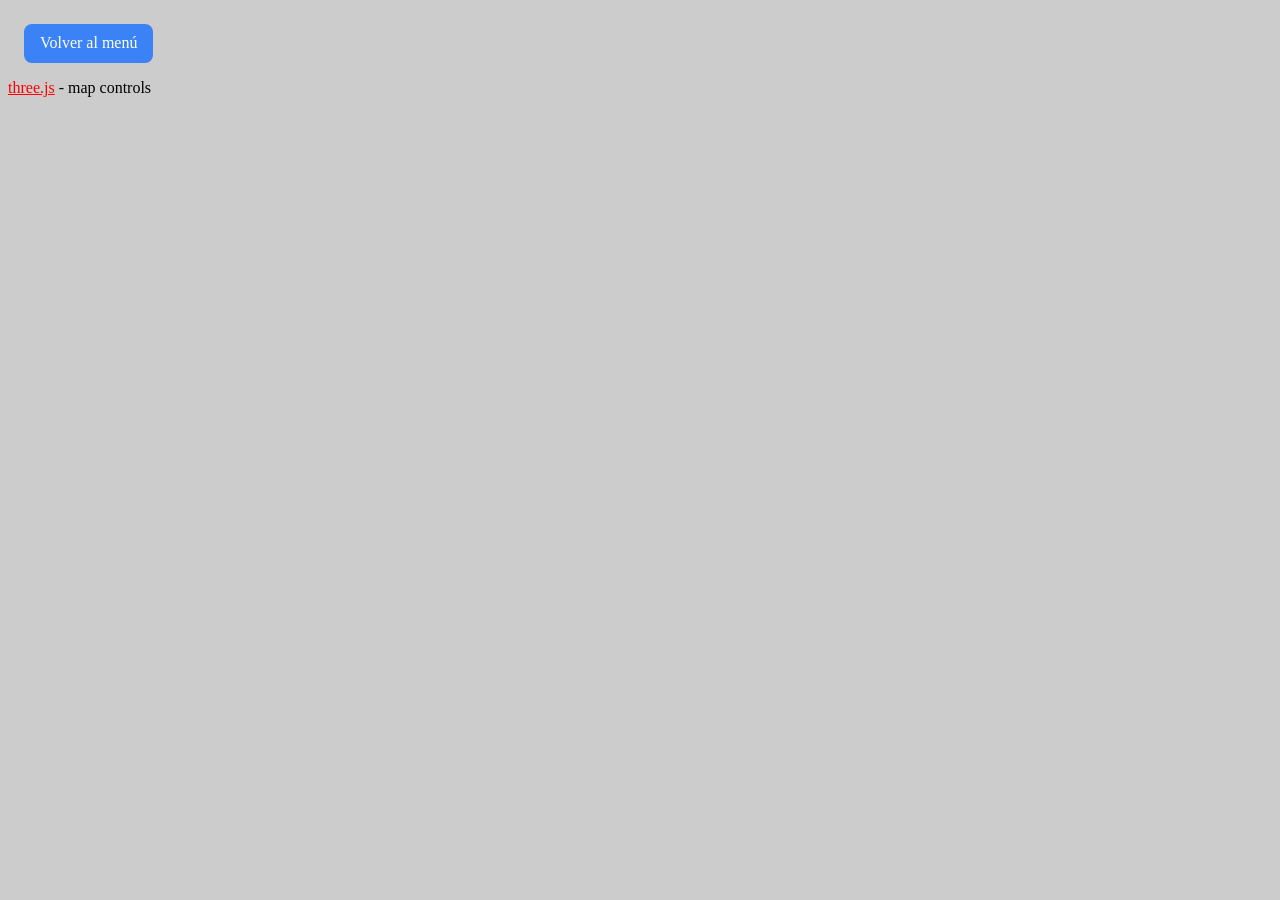
==== controls/index.html @ 0f4e444d "organizacion de carpetas y archivos de threejs" ====
<!DOCTYPE html>
<html lang="en">

<head>
    <title>three.js webgl - map controls</title>
    <meta charset="utf-8">
    <meta name="viewport" content="width=device-width, user-scalable=no, minimum-scale=1.0, maximum-scale=1.0">
    <link type="text/css" rel="stylesheet" href="../js/css/main.css">
    <style>
        body {
            background-color: #ccc;
            color: #000;
        }

        a {
            color: #f00;
        }
    </style>
</head>

<body>
    <a href="../index.html" style="display:inline-block;margin:1rem; padding:0.65rem 1rem; background:#3b82f6; color:#fff; text-decoration:none; border-radius:0.5rem;">Volver al menú</a>
    <div id="info">
        <a href="https://threejs.org" target="_blank" rel="noopener">three.js</a> - map controls
    </div>

    <script type="importmap">
            {
                "imports": {
                    "three": "../build/three.module.js",
                    "three/addons/": "../jsm/"
                }
            }
        </script>

    <script type="module" src="./js/main.js"></script>
</body>

</html>
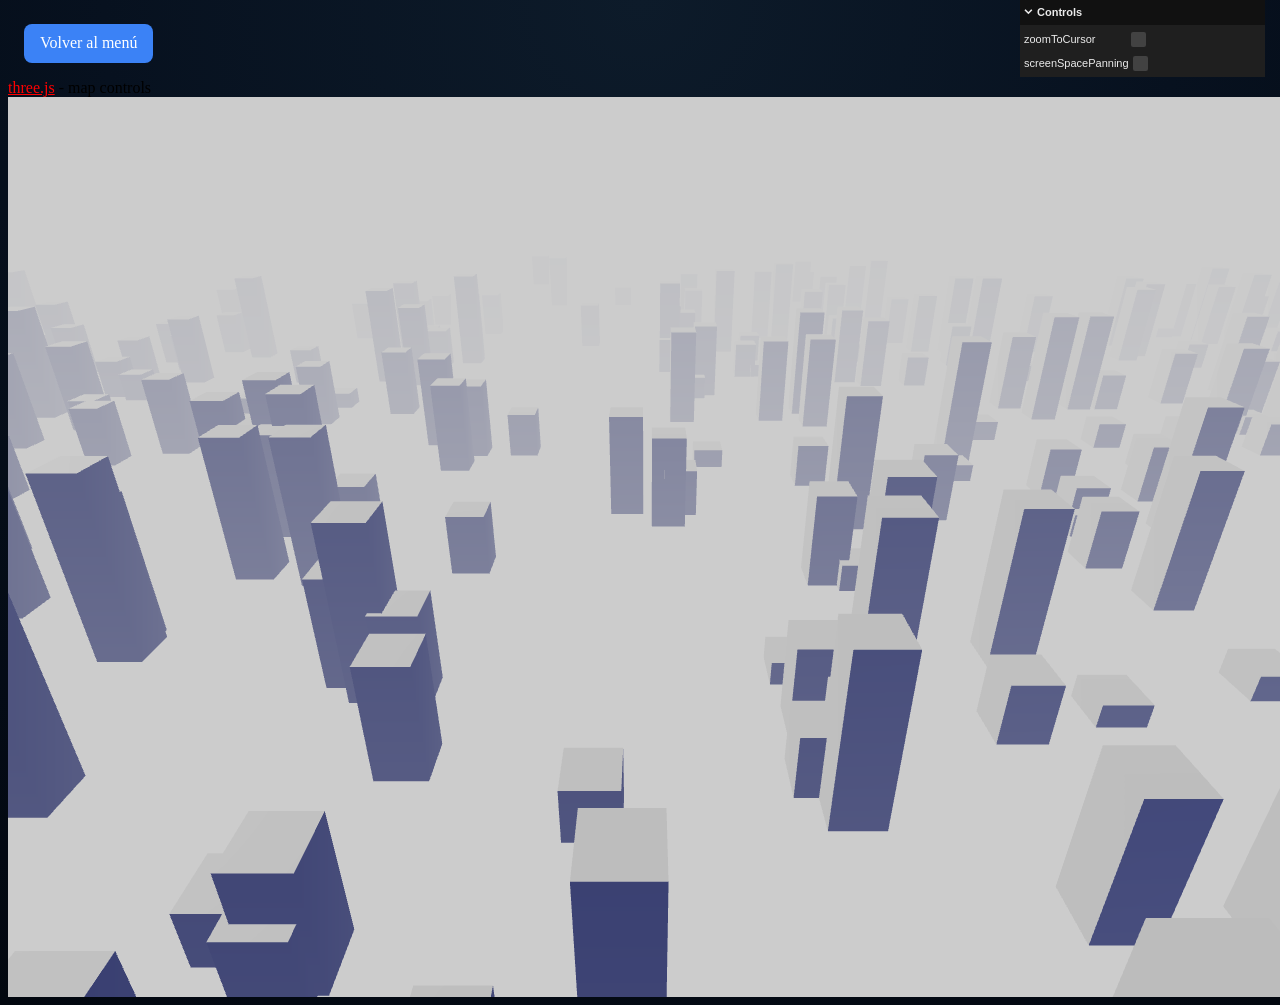
==== commit 13b5c72a: "rutas bien direccionadas" ====
--- a/controls/index.html
+++ b/controls/index.html
@@ -1,11 +1,11 @@
 <!DOCTYPE html>
-<html lang="en">
+<html lang="es">
 
 <head>
     <title>three.js webgl - map controls</title>
     <meta charset="utf-8">
     <meta name="viewport" content="width=device-width, user-scalable=no, minimum-scale=1.0, maximum-scale=1.0">
-    <link type="text/css" rel="stylesheet" href="../js/css/main.css">
+    <link type="text/css" rel="stylesheet" href="../assets/css/styles.css">
     <style>
         body {
             background-color: #ccc;
@@ -26,11 +26,11 @@
 
     <script type="importmap">
             {
-                "imports": {
-                    "three": "../build/three.module.js",
-                    "three/addons/": "../jsm/"
-                }
-            }
+  "imports": {
+    "three": "../assets/build/three.module.js",
+    "three/addons/": "../assets/jsm/"
+  }
+}
         </script>
 
     <script type="module" src="./js/main.js"></script>
--- a/assets/css/styles.css
+++ b/assets/css/styles.css
@@ -0,0 +1,117 @@
+/* 🌌 BASE (tu estilo original mejorado) */
+body {
+    min-height: 100vh;
+    background: radial-gradient(circle at top, #0d1b2a 0%, #07111f 45%, #02070f 100%);
+    color: #e5e9f0;
+}
+
+html {
+    scroll-behavior: smooth;
+}
+
+/* 🔥 Layout fijo pantalla */
+main {
+    min-height: calc(100vh - 140px);
+    display: flex;
+    flex-direction: column;
+    justify-content: space-between;
+}
+
+/* 🧠 HERO compacto */
+.hero {
+    padding: 2rem 0 1rem;
+}
+
+.hero-title {
+    font-size: clamp(2.5rem, 4vw, 4rem);
+    letter-spacing: -0.04em;
+}
+
+.hero-text {
+    max-width: 720px;
+    margin: 0 auto;
+    color: #cbd5e1;
+}
+
+/* 🧩 GRID adaptable */
+.grid-fit {
+    display: grid;
+    grid-template-columns: repeat(auto-fit, minmax(220px, 1fr));
+    gap: 16px;
+}
+
+/* 🪟 CARDS */
+.card-custom {
+    border: 1px solid rgba(255, 255, 255, 0.12);
+    background: rgba(9, 30, 60, 0.9);
+    transition: transform 0.25s ease, box-shadow 0.25s ease;
+    position: relative;
+    overflow: hidden;
+}
+
+.card-custom:hover {
+    transform: translateY(-6px);
+    box-shadow: 0 25px 40px rgba(0, 0, 0, 0.35);
+}
+
+/* ✨ Glow effect */
+.card-custom::before {
+    content: "";
+    position: absolute;
+    inset: 0;
+    background: linear-gradient(120deg, transparent, rgba(59,130,246,0.25), transparent);
+    opacity: 0;
+    transition: 0.4s;
+}
+
+.card-custom:hover::before {
+    opacity: 1;
+}
+
+/* 🎯 BOTONES */
+.btn-primary {
+    background: linear-gradient(90deg, #3b82f6, #6366f1);
+    border: none;
+}
+
+.btn-primary:hover,
+.btn-primary:focus {
+    background: linear-gradient(90deg, #60a5fa, #818cf8);
+}
+
+/* 🧭 NAVBAR */
+.navbar-custom {
+    background: rgba(8, 18, 35, 0.92);
+    border-bottom: 1px solid rgba(255, 255, 255, 0.08);
+    backdrop-filter: blur(16px);
+}
+
+/* menú centrado */
+.navbar-center {
+    position: absolute;
+    left: 50%;
+    transform: translateX(-50%);
+}
+
+.navbar-nav {
+    gap: 20px;
+}
+
+.nav-user {
+    font-size: 0.95rem;
+    color: #cbd5e1;
+}
+
+/* 🦶 FOOTER */
+.footer-bar {
+    background: rgba(9, 17, 34, 0.95);
+    color: #a8b8d3;
+    border-top: 1px solid rgba(255, 255, 255, 0.08);
+    padding: 0.5rem 0;
+}
+
+/* 🏷️ BADGE */
+.badge-example {
+    background: rgba(255, 255, 255, 0.08);
+    color: #f8fafc;
+}
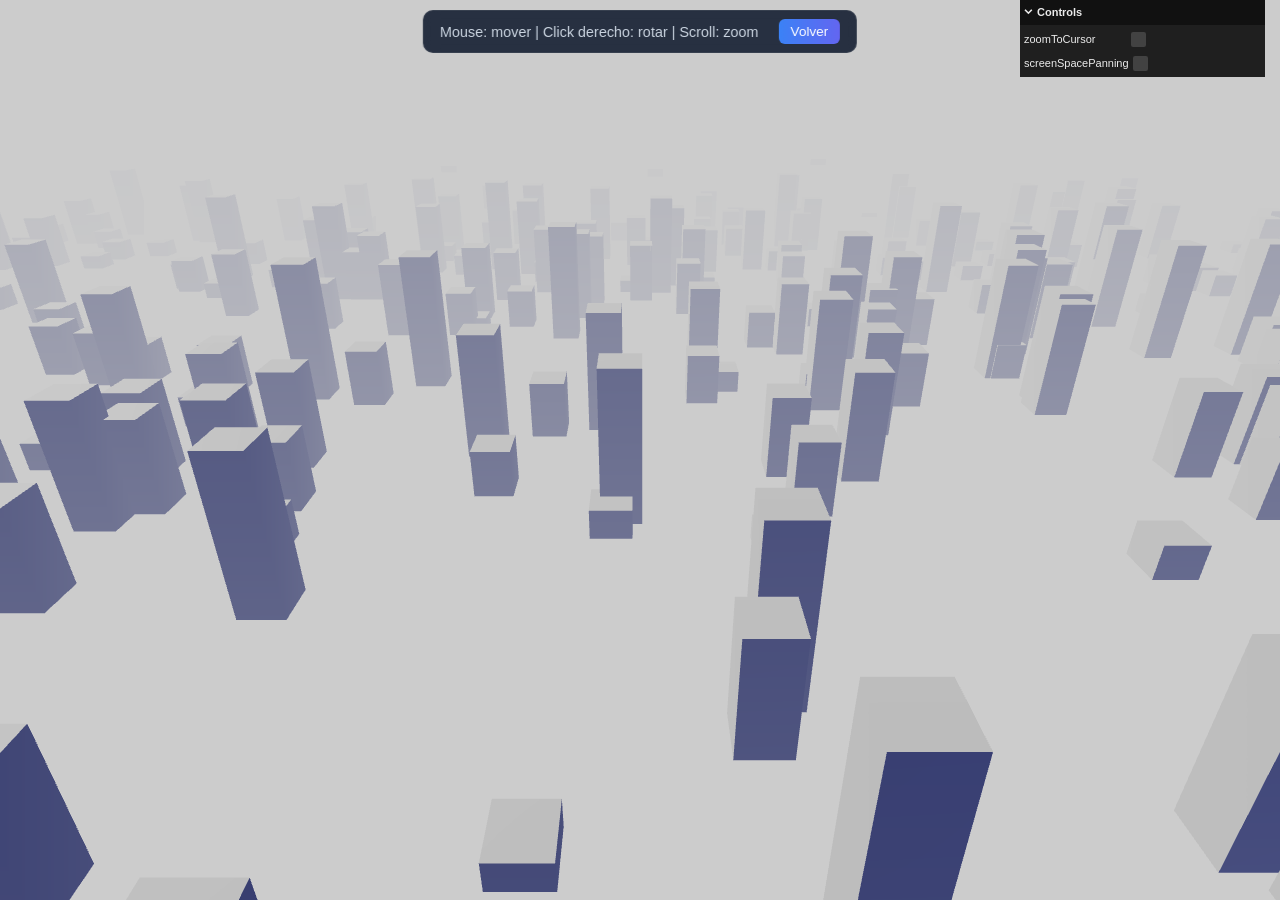
==== commit b7c67ec2: "Instrucciones y boton de regreso bien colocado en cada html de las opciones" ====
--- a/controls/index.html
+++ b/controls/index.html
@@ -2,38 +2,80 @@
 <html lang="es">
 
 <head>
-    <title>three.js webgl - map controls</title>
-    <meta charset="utf-8">
-    <meta name="viewport" content="width=device-width, user-scalable=no, minimum-scale=1.0, maximum-scale=1.0">
-    <link type="text/css" rel="stylesheet" href="../assets/css/styles.css">
-    <style>
-        body {
-            background-color: #ccc;
-            color: #000;
-        }
+<meta charset="utf-8">
+<title>Map Controls - Three.js</title>
+<meta name="viewport" content="width=device-width, initial-scale=1.0">
 
-        a {
-            color: #f00;
-        }
-    </style>
+<style>
+    body {
+        margin: 0;
+        overflow: hidden;
+        font-family: Arial, sans-serif;
+        background: #02070f;
+        color: #e5e9f0;
+    }
+
+    /* 🔝 barra superior */
+    .top-bar {
+        position: fixed;
+        top: 10px;
+        left: 50%;
+        transform: translateX(-50%);
+        display: flex;
+        align-items: center;
+        gap: 20px;
+        background: rgba(10, 20, 40, 0.85);
+        padding: 8px 16px;
+        border-radius: 10px;
+        backdrop-filter: blur(8px);
+        border: 1px solid rgba(255,255,255,0.08);
+        z-index: 10;
+    }
+
+    .info {
+        font-size: 0.9rem;
+        color: #cbd5e1;
+        white-space: nowrap;
+    }
+
+    .btn-back {
+        background: linear-gradient(90deg, #3b82f6, #6366f1);
+        color: white;
+        padding: 5px 12px;
+        border-radius: 6px;
+        text-decoration: none;
+        font-size: 0.85rem;
+        transition: 0.3s;
+    }
+
+    .btn-back:hover {
+        background: linear-gradient(90deg, #60a5fa, #818cf8);
+    }
+</style>
+
 </head>
 
 <body>
-    <a href="../index.html" style="display:inline-block;margin:1rem; padding:0.65rem 1rem; background:#3b82f6; color:#fff; text-decoration:none; border-radius:0.5rem;">Volver al menú</a>
-    <div id="info">
-        <a href="https://threejs.org" target="_blank" rel="noopener">three.js</a> - map controls
+
+<!-- 🔝 barra -->
+<div class="top-bar">
+    <div class="info">
+        Mouse: mover | Click derecho: rotar | Scroll: zoom
     </div>
+    <a href="../index.html" class="btn-back">Volver</a>
+</div>
 
-    <script type="importmap">
-            {
+<!-- IMPORTMAP -->
+<script type="importmap">
+{
   "imports": {
     "three": "../assets/build/three.module.js",
     "three/addons/": "../assets/jsm/"
   }
 }
-        </script>
+</script>
 
-    <script type="module" src="./js/main.js"></script>
+<script type="module" src="./js/main.js"></script>
+
 </body>
-
 </html>
